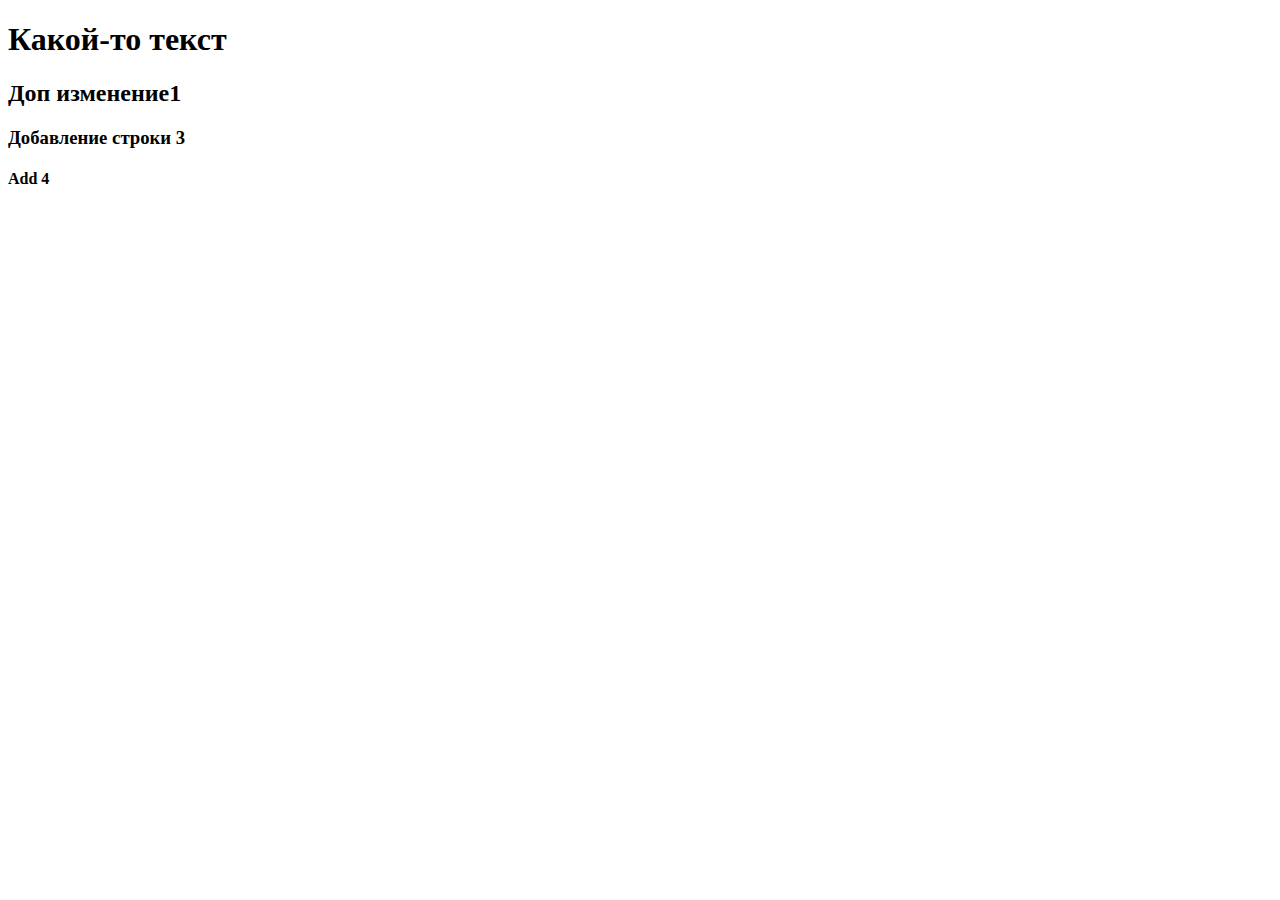
==== index.html @ 8c85d675 "Добавили красный фон" ====
<!DOCTYPE html>
<html>
<head>
  <meta charset="utf-8">
    <title>Название страницы</title>
    <link rel="stylesheet" href="/css/1.css">
</head>
<body>
  <h1>Какой-то текст</h1>
  <h2>Доп изменение1</h2>
  <h3>Добавление строки 3</h3>
  <h4>Add 4</h4>
</body>
</html>
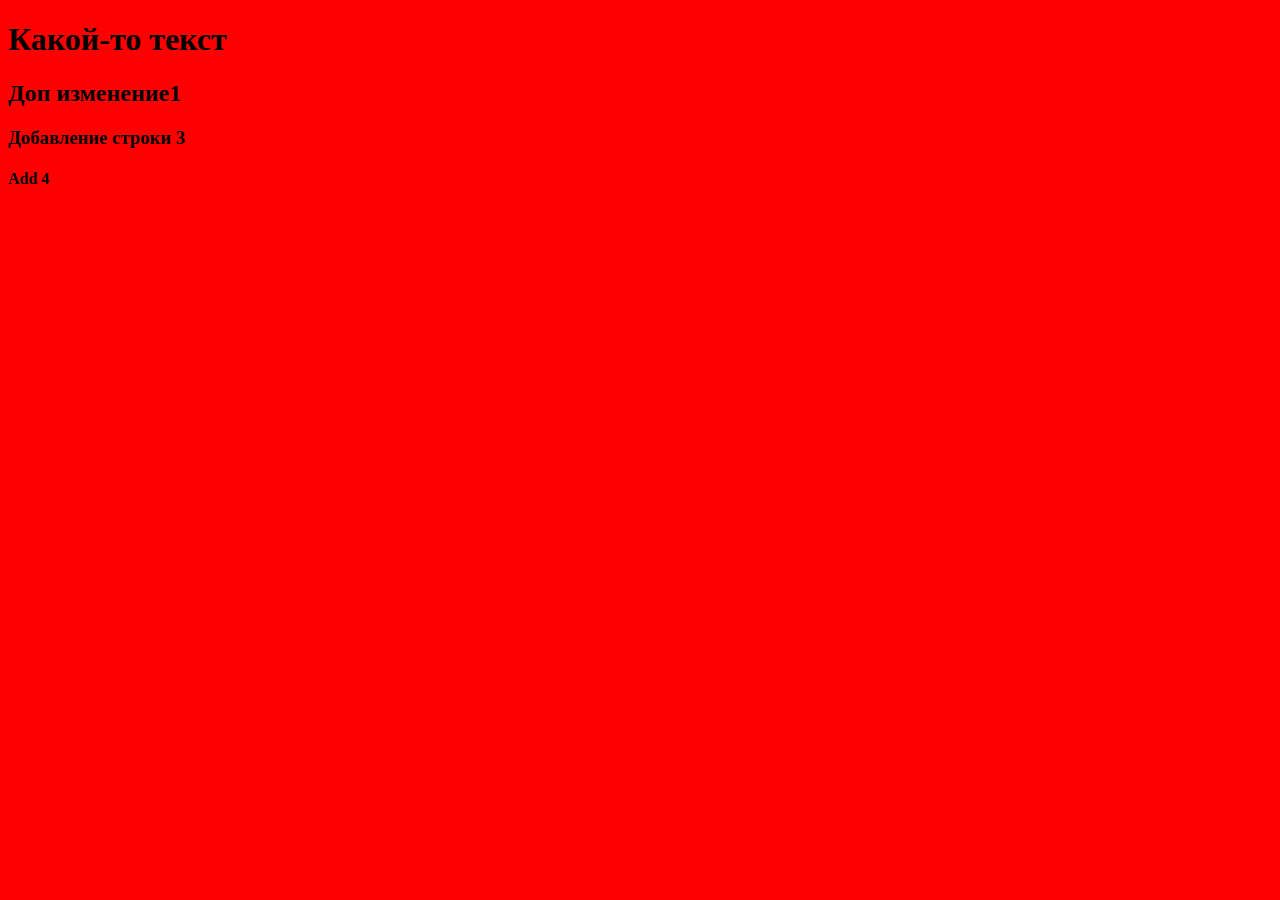
==== commit bb9c625f: "Изменили путь" ====
--- a/index.html
+++ b/index.html
@@ -3,7 +3,7 @@
 <head>
   <meta charset="utf-8">
     <title>Название страницы</title>
-    <link rel="stylesheet" href="/css/1.css">
+    <link rel="stylesheet" href="1.css">
 </head>
 <body>
   <h1>Какой-то текст</h1>
--- a/1.css
+++ b/1.css
@@ -0,0 +1 @@
+body {background-color: red}
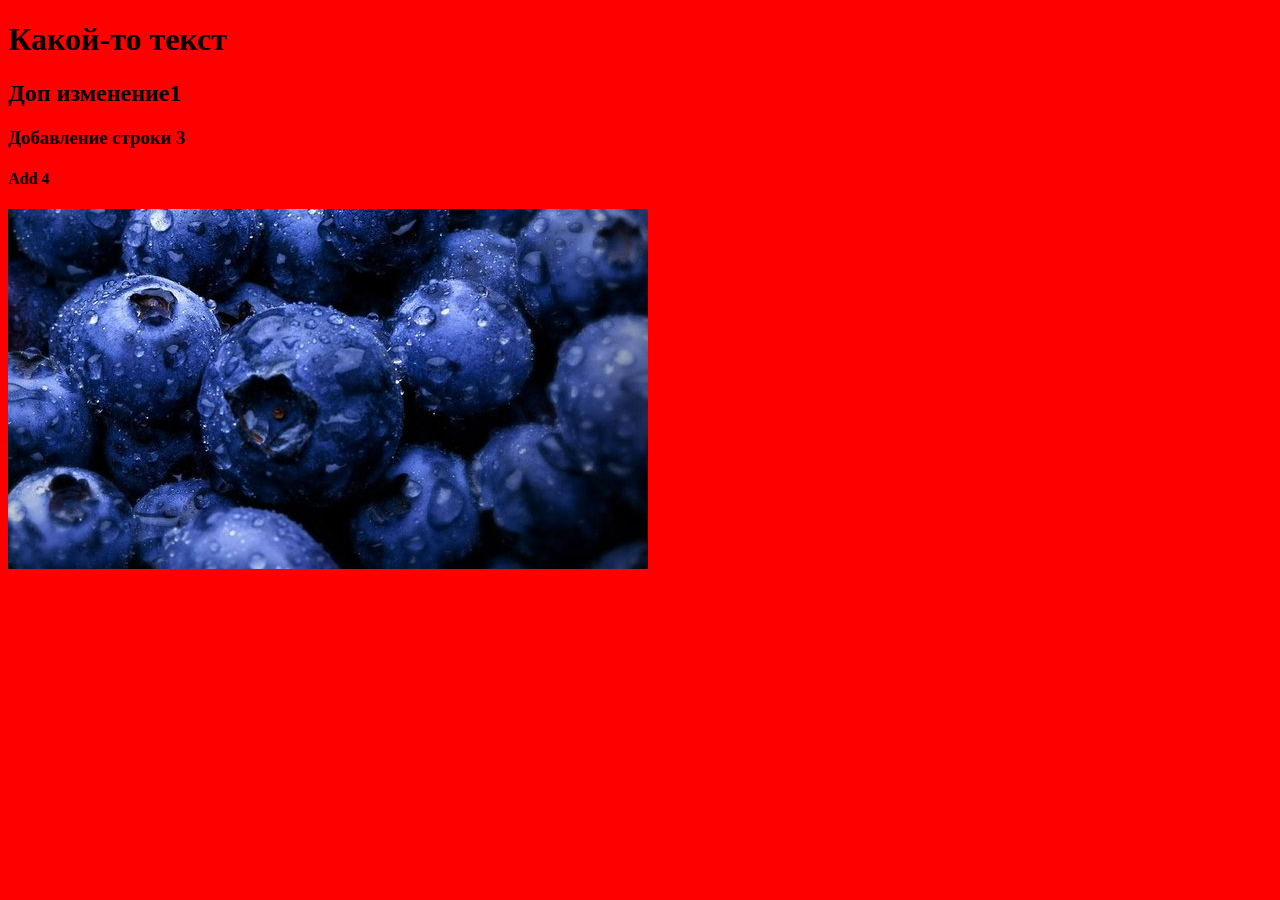
==== commit 323be9d2: "Вставили картинку на страничку" ====
--- a/index.html
+++ b/index.html
@@ -10,5 +10,6 @@
   <h2>Доп изменение1</h2>
   <h3>Добавление строки 3</h3>
   <h4>Add 4</h4>
+  <img src="image.jpg" alt="Черника">
 </body>
 </html>
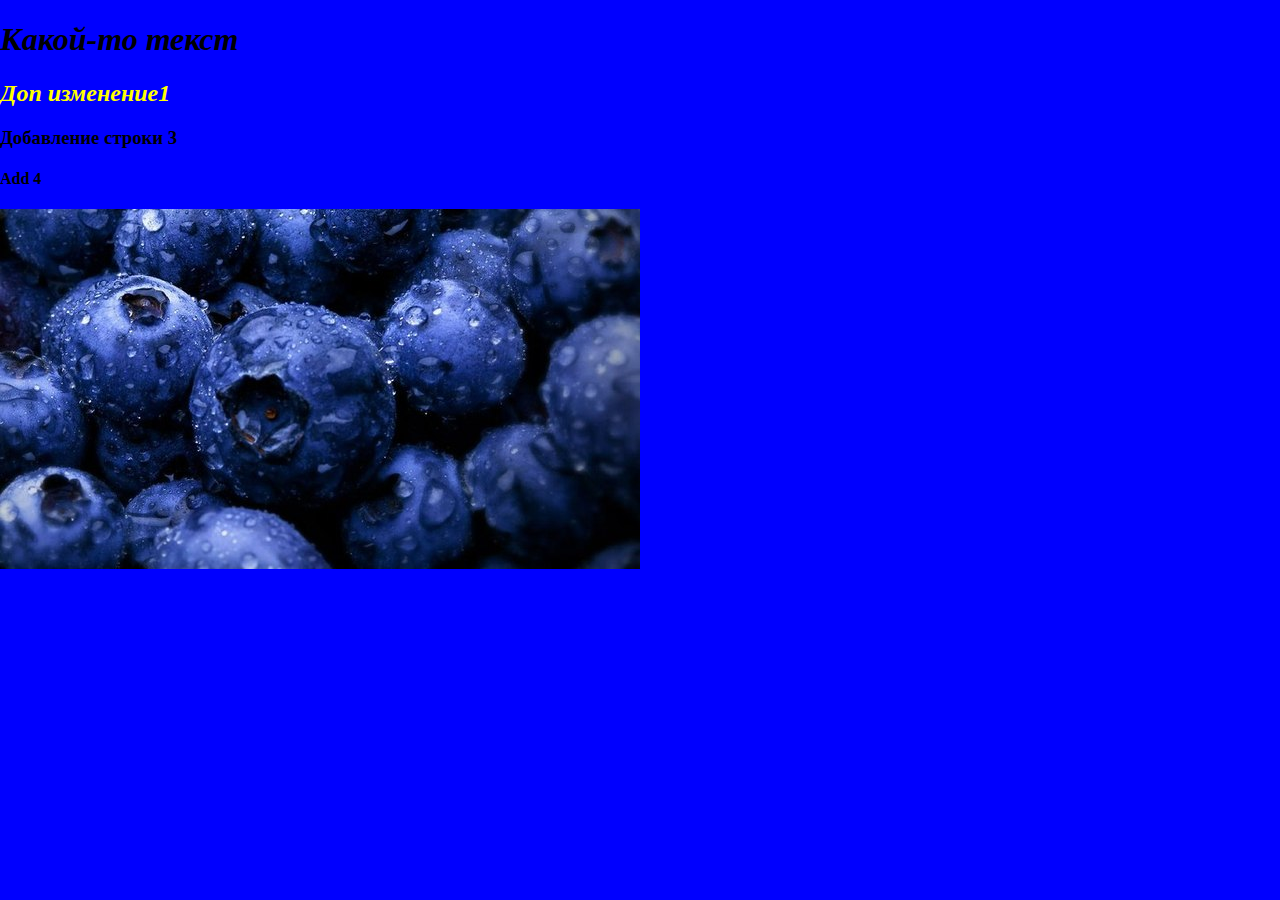
==== commit 1d8890fa: "Обновил 2.css но случайно был в мастере, а не в ветка2" ====
--- a/index.html
+++ b/index.html
@@ -4,6 +4,7 @@
   <meta charset="utf-8">
     <title>Название страницы</title>
     <link rel="stylesheet" href="1.css">
+    <link rel="stylesheet" href="2.css">
 </head>
 <body>
   <h1>Какой-то текст</h1>
--- a/2.css
+++ b/2.css
@@ -0,0 +1,5 @@
+h1{font-style: oblique;}
+h2{font-style: italic; color: yellow;}
+body{background: blue;
+margin: auto;
+width: 970}
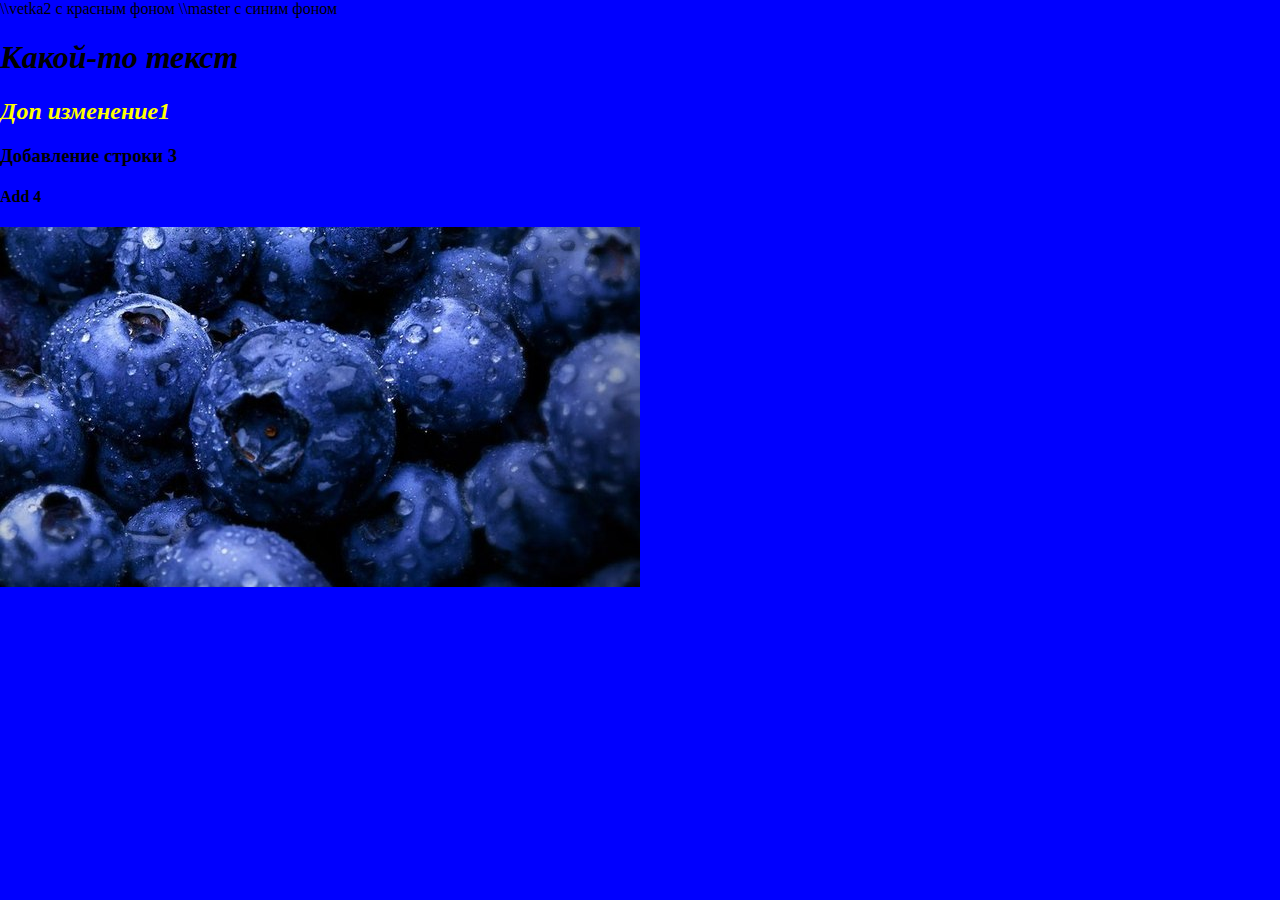
==== commit 19abc32b: "Добавлены комментариии относящиеся к веткам" ====
--- a/index.html
+++ b/index.html
@@ -3,8 +3,8 @@
 <head>
   <meta charset="utf-8">
     <title>Название страницы</title>
-    <link rel="stylesheet" href="1.css">
-    <link rel="stylesheet" href="2.css">
+    <link rel="stylesheet" href="1.css">\\vetka2 с красным фоном
+    <link rel="stylesheet" href="2.css">\\master c синим фоном
 </head>
 <body>
   <h1>Какой-то текст</h1>
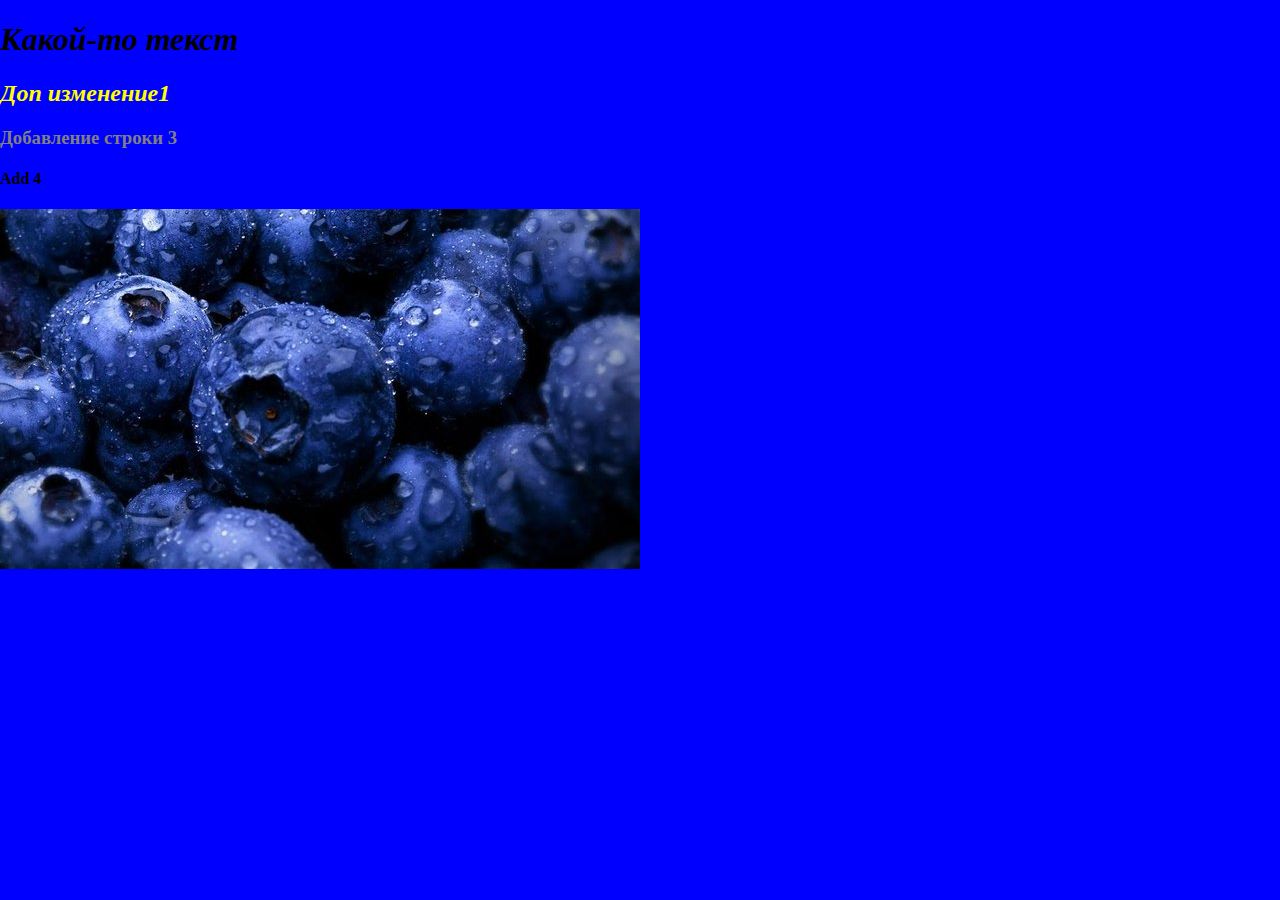
==== commit e2b4e2c3: "новые комментарии для index.html" ====
--- a/index.html
+++ b/index.html
@@ -3,8 +3,8 @@
 <head>
   <meta charset="utf-8">
     <title>Название страницы</title>
-    <link rel="stylesheet" href="1.css">\\vetka2 с красным фоном
-    <link rel="stylesheet" href="2.css">\\master c синим фоном
+    <link rel="stylesheet" href="1.css"><!-- vetka2 с красным фоном-->
+    <link rel="stylesheet" href="2.css"><!-- master c синим фоном и щрифтами  h1 h2 h3-->
 </head>
 <body>
   <h1>Какой-то текст</h1>
--- a/2.css
+++ b/2.css
@@ -1,5 +1,6 @@
 h1{font-style: oblique;}
 h2{font-style: italic; color: yellow;}
+h3{color: grey}
 body{background: blue;
-margin: auto;
+margin: 0 auto;
 width: 970}
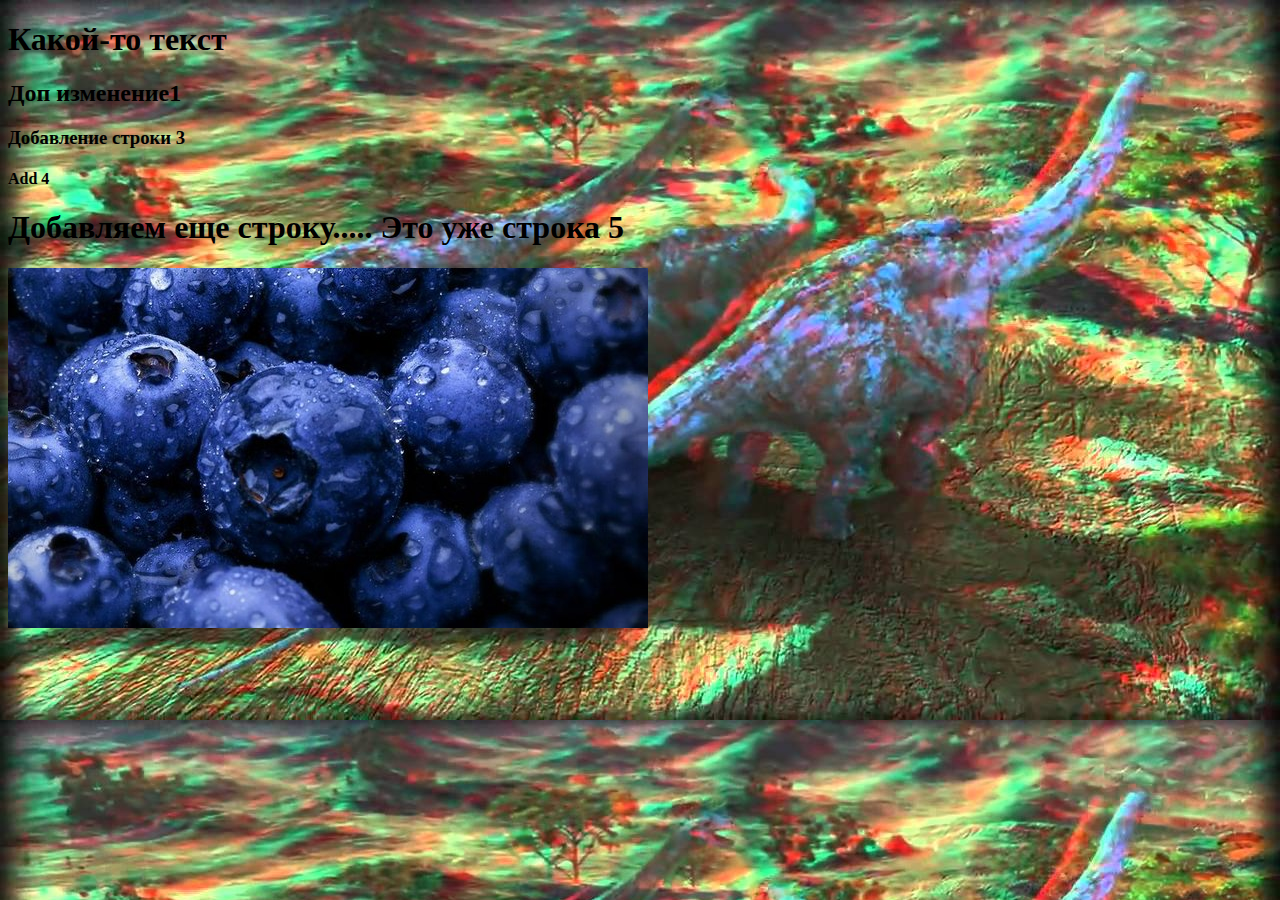
==== commit adcc485a: "Еще одна строка в индекс html. Это уже 5. Все устраивает" ====
--- a/index.html
+++ b/index.html
@@ -2,15 +2,15 @@
 <html>
 <head>
   <meta charset="utf-8">
-    <title>Название страницы</title>
-    <link rel="stylesheet" href="1.css"><!-- vetka2 с красным фоном-->
-    <link rel="stylesheet" href="2.css"><!-- master c синим фоном и щрифтами  h1 h2 h3-->
+    <title>Site</title>
+    <link rel="stylesheet" href="1.css">
 </head>
 <body>
   <h1>Какой-то текст</h1>
   <h2>Доп изменение1</h2>
   <h3>Добавление строки 3</h3>
   <h4>Add 4</h4>
+  <h1>Добавляем еще строку..... Это уже строка 5 </h1>
   <img src="image.jpg" alt="Черника">
 </body>
 </html>
--- a/1.css
+++ b/1.css
@@ -1 +1,3 @@
-body {background-color: red}
+body {background-image: url(fon.jpg);
+
+}
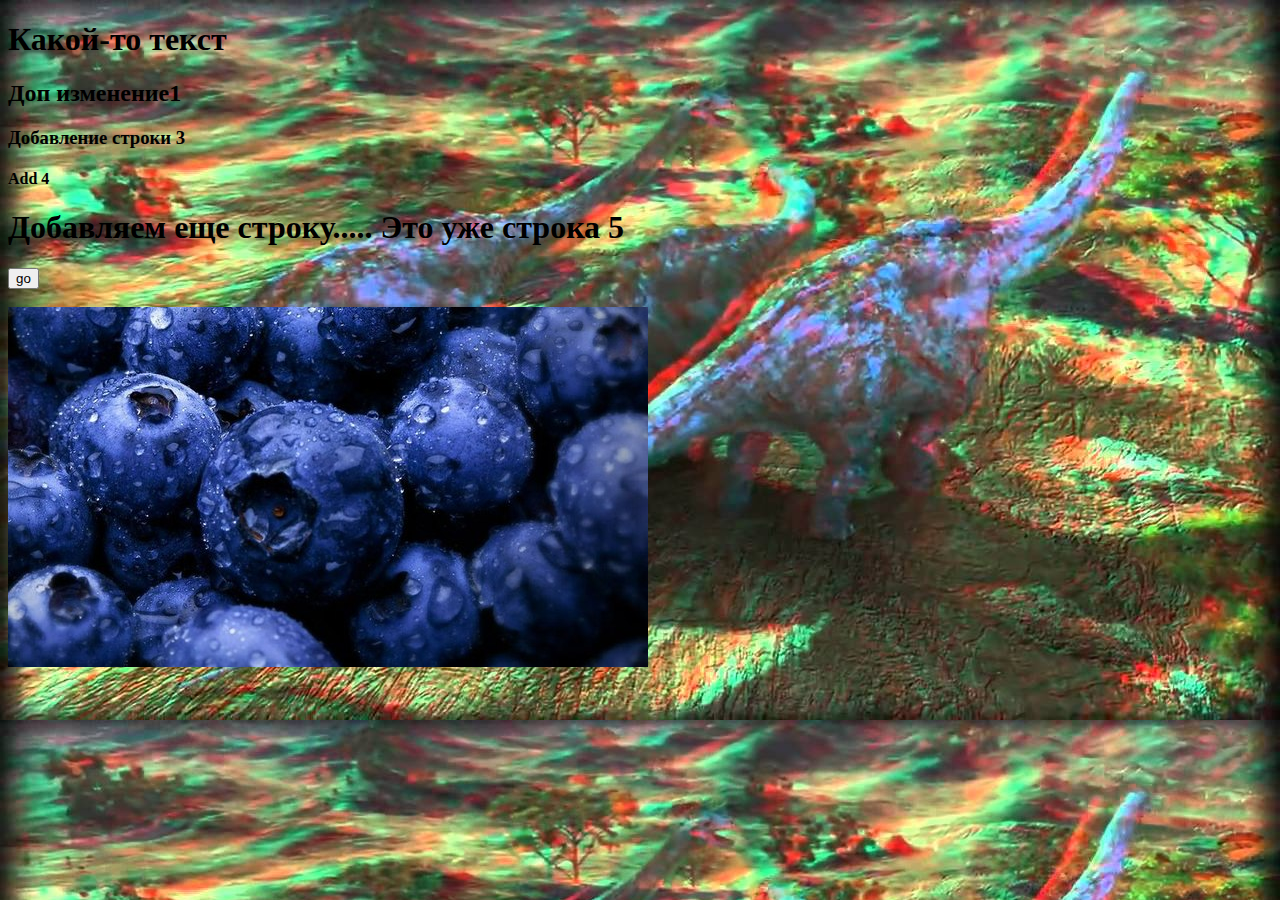
==== commit b75aff30: "Создал файл гитигнор" ====
--- a/index.html
+++ b/index.html
@@ -11,6 +11,9 @@
   <h3>Добавление строки 3</h3>
   <h4>Add 4</h4>
   <h1>Добавляем еще строку..... Это уже строка 5 </h1>
+  <input type="button" value="go" onclick="location.href='Page1.html'" />
+  <br>
+  <br>
   <img src="image.jpg" alt="Черника">
 </body>
 </html>
